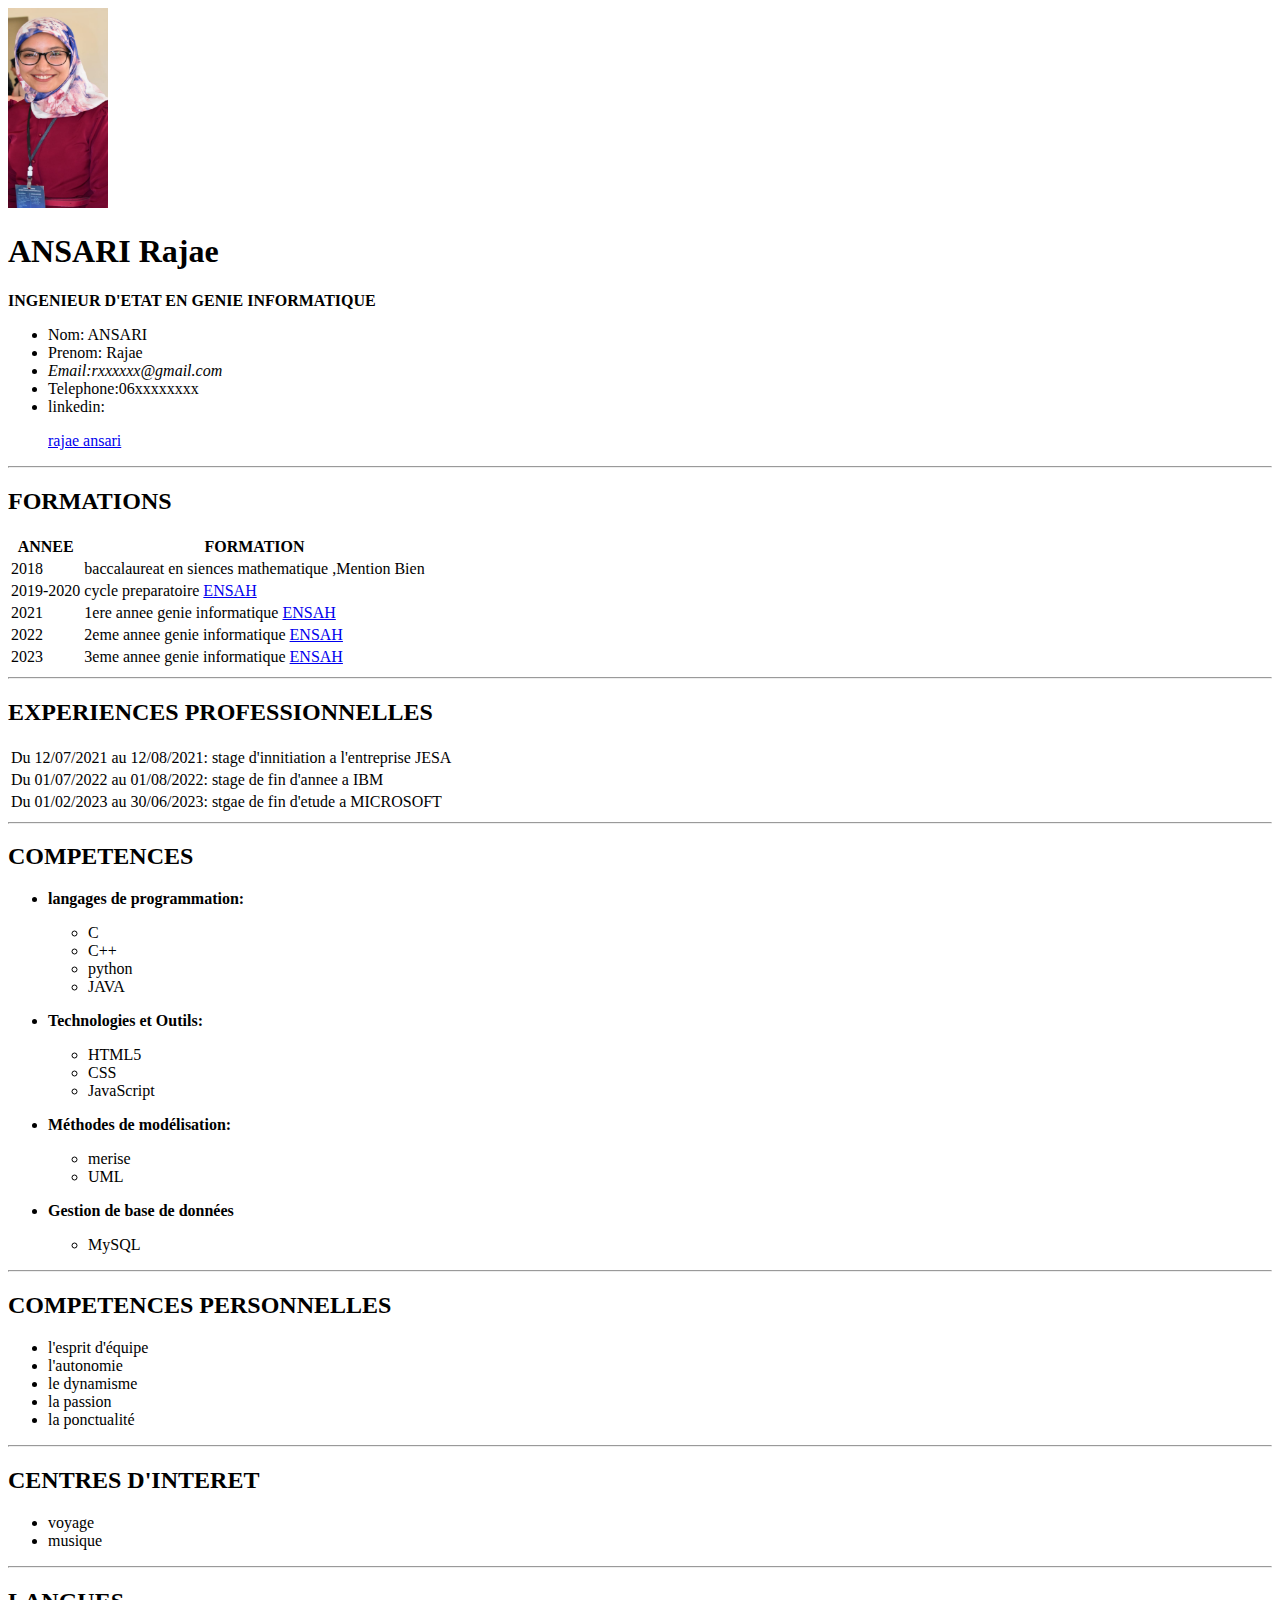
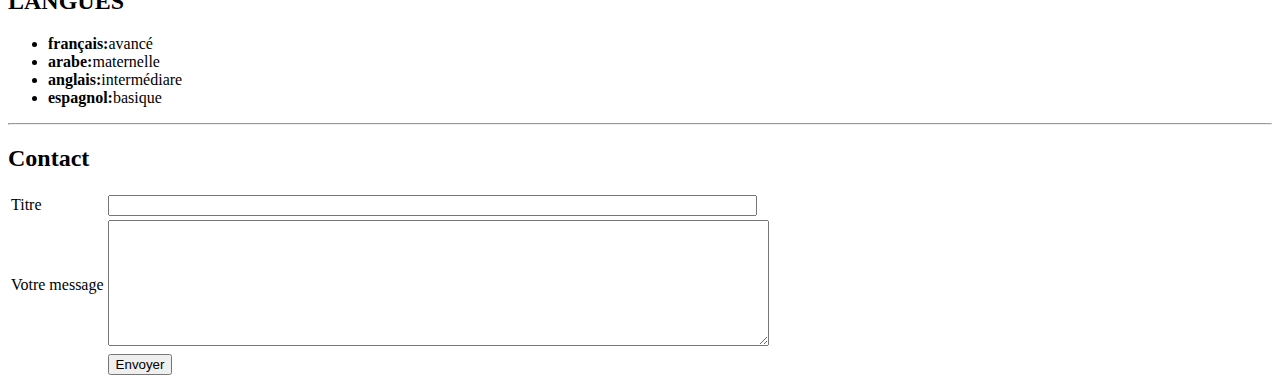
==== cv.html @ 22554ab1 "Add files via upload" ====
<!DOCTYPE html>
<html >
  <head>
    <meta charset="utf-8">
    <title> ANSARI RAJAE</title>
  </head>
  <body>
    <div id="header_cv">
      <img src="rajae.jpg" height="200" width="100"><br>
        <h1>ANSARI Rajae</h1>
        <p><strong>  INGENIEUR D'ETAT EN GENIE INFORMATIQUE</strong></p>

    <ul>
      <li>Nom:  ANSARI</li>
      <li>Prenom: Rajae</li>
      <li><i>Email:rxxxxxx@gmail.com</i></li>
      <li>Telephone:06xxxxxxxx</li>
      <li>linkedin:<p><a href="https://www.linkedin.com/in/rajae-ansari-06abb5193/">rajae ansari </a> </p> </li>
    </ul>  </div><hr>
    <div id="formation_cv">
         <h2>FORMATIONS</h2>

         <table >

           <tr>
             <th>ANNEE</th>
             <th>FORMATION</th>
           </tr>
           <tr>
             <td>2018</td>
             <td>baccalaureat en siences mathematique ,Mention Bien </td>
           </tr>
           <tr>
             <td>2019-2020</td>
             <td>cycle preparatoire <a href="https://ensah.ma"> ENSAH</a></td>
           </tr>
           <tr>
             <td>2021</td>
             <td>1ere annee genie informatique <a href="https://ensah.ma">ENSAH</a></td>
           </tr>
           <tr>
             <td>2022</td>
             <td>2eme annee genie informatique <a href="https://ensah.ma"> ENSAH</a> </td>

           </tr>
           <tr>
             <td>2023</td>
             <td>3eme annee genie informatique <a href="https://ensah.ma"> ENSAH</a></td>
           </tr>
         </table>


    </div><hr>

    <div id="EXPERIENCES_cv">
      <h2>EXPERIENCES PROFESSIONNELLES</h2>
      <table>
        <tr>
        <td>Du 12/07/2021 au 12/08/2021:</td>
        <td>stage d'innitiation  a l'entreprise JESA </td>
        </tr>
        <td>Du 01/07/2022 au 01/08/2022:</td>
        <td>stage de fin d'annee a IBM</td>
        <tr>
          <td>Du 01/02/2023 au 30/06/2023:</td>
          <td>stgae de fin d'etude a MICROSOFT</td>
        </tr>
      </table>



    </div><hr>
    <div id="COMPETENCES_cv">



      <h2>COMPETENCES</h2>
      <ul>
        <li><strong>langages de programmation:</strong><p><ul>
          <li>C</li>
          <li>C++</li>
          <li>python</li>
          <li>JAVA</li>
        </ul></p></li>
        <li><strong>Technologies et Outils:</strong><p><ul>
          <li>HTML5</li>
          <li>CSS</li>
          <li>JavaScript</li>
        </ul></p></li>
        <li><strong>Méthodes de modélisation:</strong><p> <ul>
          <li>merise</li>
          <li>UML</li>
        </ul></p></li>
        <li><strong>Gestion de base de données</strong> <p><ul>
          <li>MySQL</li>
        </ul></p></li>
      </ul>
      </div> <hr>



<div id="competences personnelles">

      <h2>COMPETENCES PERSONNELLES</h2>
      <ul>
        <li>l'esprit d'équipe</li>
        <li>l'autonomie</li>
        <li>le dynamisme</li>
        <li>la passion </li>
        <li>la ponctualité</li>
      </ul>
      </div><hr>


<div id="interet_cv">


      <h2>CENTRES D'INTERET</h2>
      <ul>
        <li>voyage</li>
        <li>musique</li>
      </ul>
      </div><hr>

<div id="langues_cv">


      <h2>LANGUES</h2>
      <ul>
        <li><strong>français:</strong>avancé</li>
        <li> <strong>arabe:</strong>maternelle</li>
        <li><strong>anglais:</strong>intermédiare</li>
        <li><strong>espagnol:</strong>basique</li>
      </ul>
      </div><hr>
      <div id="Contact">
        <h2 >Contact</h2>
      <form class="" action="index.html" method="post">
        <table>
          <tr>
            <td><label for="">Titre</label></td>
            <td><input size="78" type="text" name="" value=""></td>
          </tr>
          <tr>
            <td><label for="">Votre message</label></td>
            <td><textarea name="name" rows="8" cols="80"></textarea></td>
          </tr>
          <tr>
            <td></td>
            <td><button type="button" name="button">Envoyer</button></td>
          </tr>
        </table>
        </form>

      </div>











  </body>
</html>
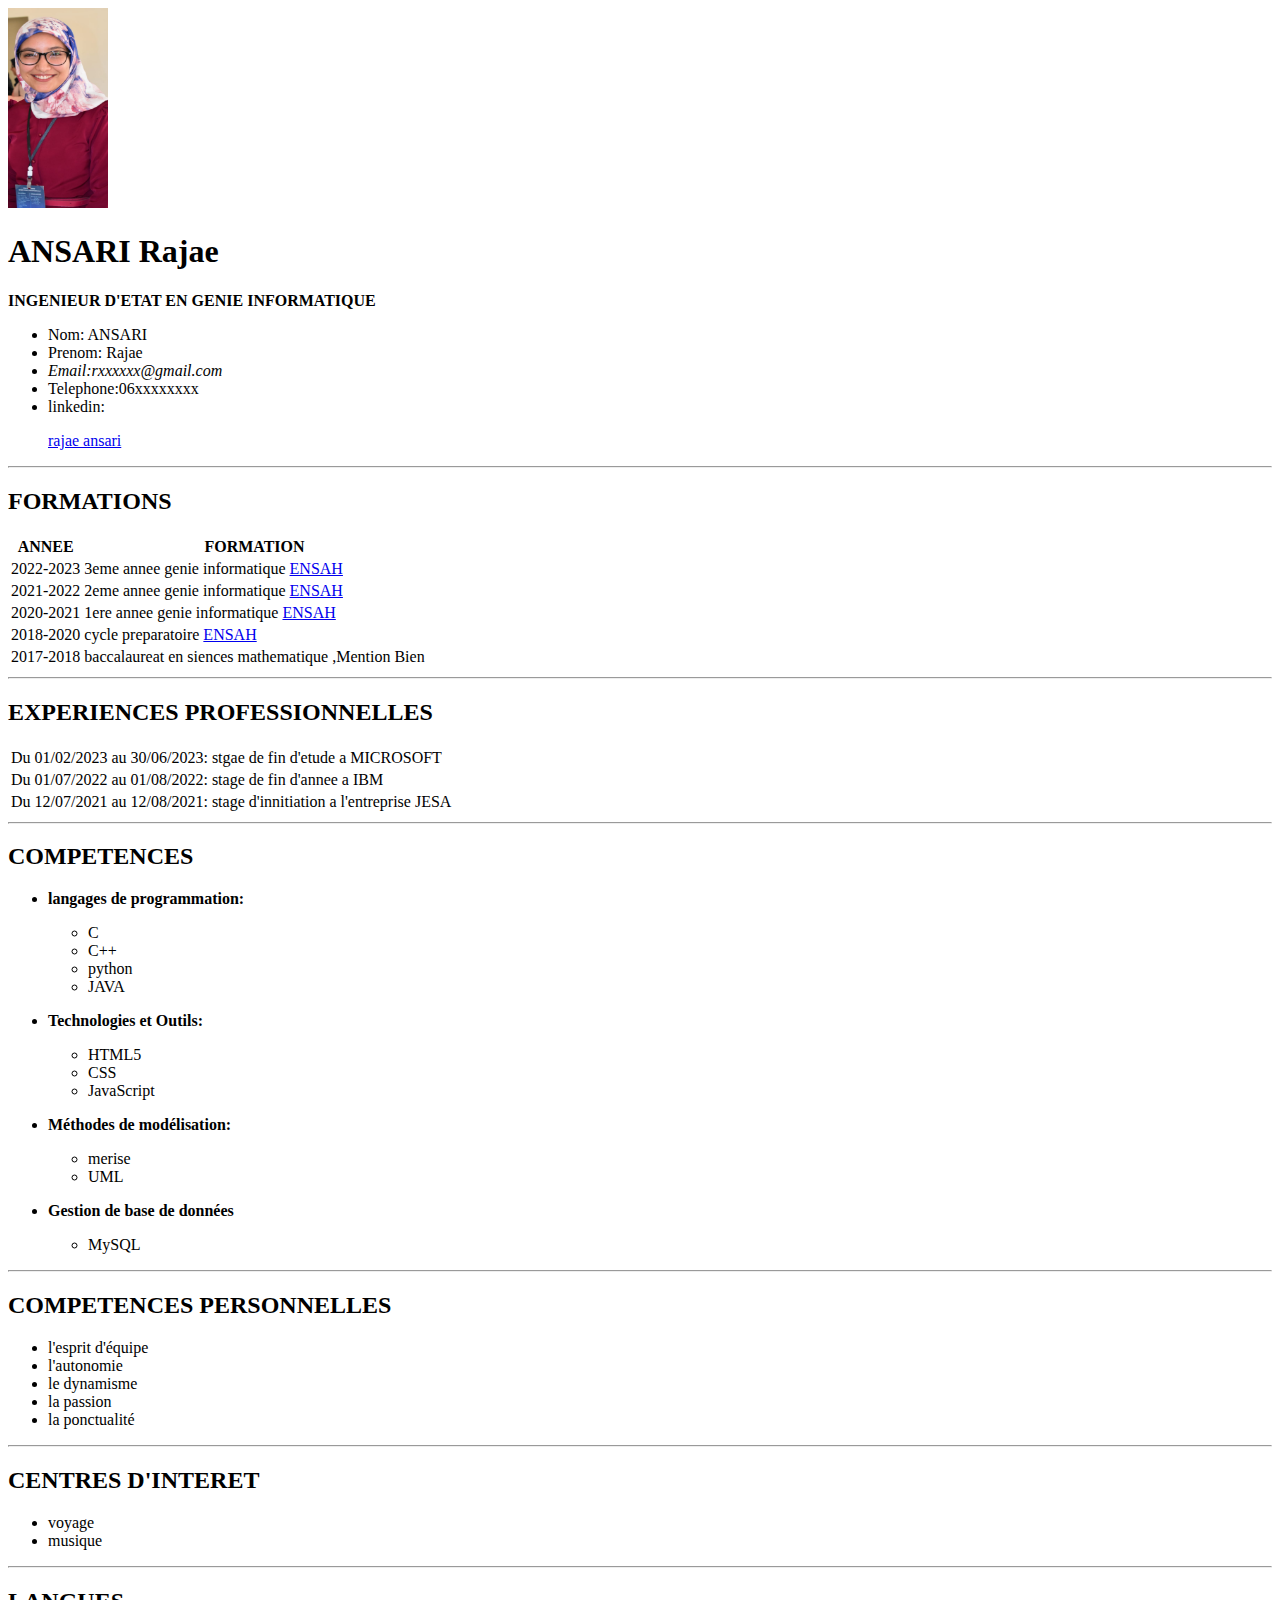
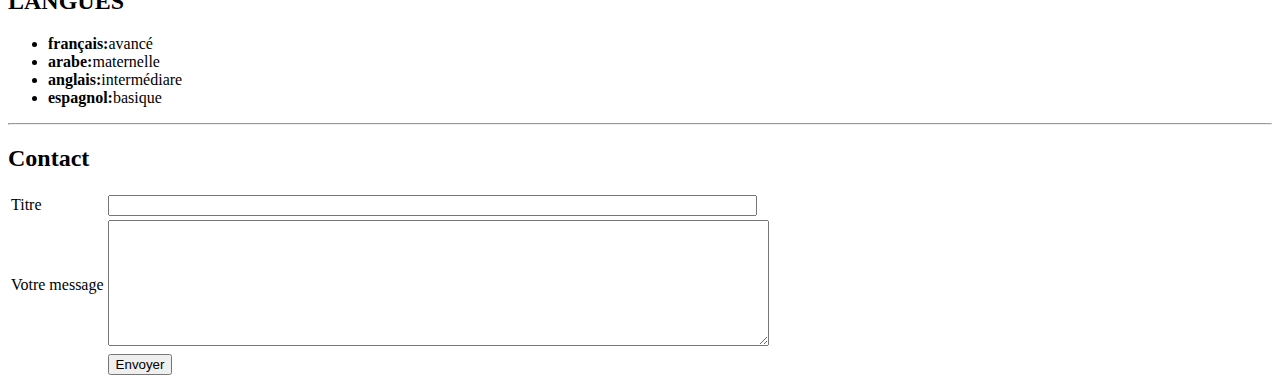
==== commit 0c5e7c17: "Update cv.html" ====
--- a/cv.html
+++ b/cv.html
@@ -26,26 +26,25 @@
              <th>ANNEE</th>
              <th>FORMATION</th>
            </tr>
-           <tr>
-             <td>2018</td>
-             <td>baccalaureat en siences mathematique ,Mention Bien </td>
+               <tr>
+             <td>2022-2023</td>
+             <td>3eme annee genie informatique <a href="https://ensah.ma"> ENSAH</a></td
            </tr>
-           <tr>
-             <td>2019-2020</td>
+               <tr>
+             <td>2021-2022</td>
+             <td>2eme annee genie informatique <a href="https://ensah.ma"> ENSAH</a> </td>
+
+           </tr>
+               <tr>
+             <td>2020-2021</td>
+             <td>1ere annee genie informatique <a href="https://ensah.ma">ENSAH</a></td>
+           </tr>
+               <td>2018-2020</td>
              <td>cycle preparatoire <a href="https://ensah.ma"> ENSAH</a></td>
            </tr>
            <tr>
-             <td>2021</td>
-             <td>1ere annee genie informatique <a href="https://ensah.ma">ENSAH</a></td>
-           </tr>
-           <tr>
-             <td>2022</td>
-             <td>2eme annee genie informatique <a href="https://ensah.ma"> ENSAH</a> </td>
-
-           </tr>
-           <tr>
-             <td>2023</td>
-             <td>3eme annee genie informatique <a href="https://ensah.ma"> ENSAH</a></td>
+             <td>2017-2018</td>
+             <td>baccalaureat en siences mathematique ,Mention Bien </td>
            </tr>
          </table>
 
@@ -56,23 +55,22 @@
       <h2>EXPERIENCES PROFESSIONNELLES</h2>
       <table>
         <tr>
+          <td>Du 01/02/2023 au 30/06/2023:</td>
+          <td>stgae de fin d'etude a MICROSOFT</td>
+        </tr>
+        <tr>
+        <td>Du 01/07/2022 au 01/08/2022:</td>
+        <td>stage de fin d'annee a IBM</td>
+          </tr>
+        <tr>
         <td>Du 12/07/2021 au 12/08/2021:</td>
         <td>stage d'innitiation  a l'entreprise JESA </td>
         </tr>
-        <td>Du 01/07/2022 au 01/08/2022:</td>
-        <td>stage de fin d'annee a IBM</td>
-        <tr>
-          <td>Du 01/02/2023 au 30/06/2023:</td>
-          <td>stgae de fin d'etude a MICROSOFT</td>
-        </tr>
+       
       </table>
-
-
 
     </div><hr>
     <div id="COMPETENCES_cv">
-
-
 
       <h2>COMPETENCES</h2>
       <ul>
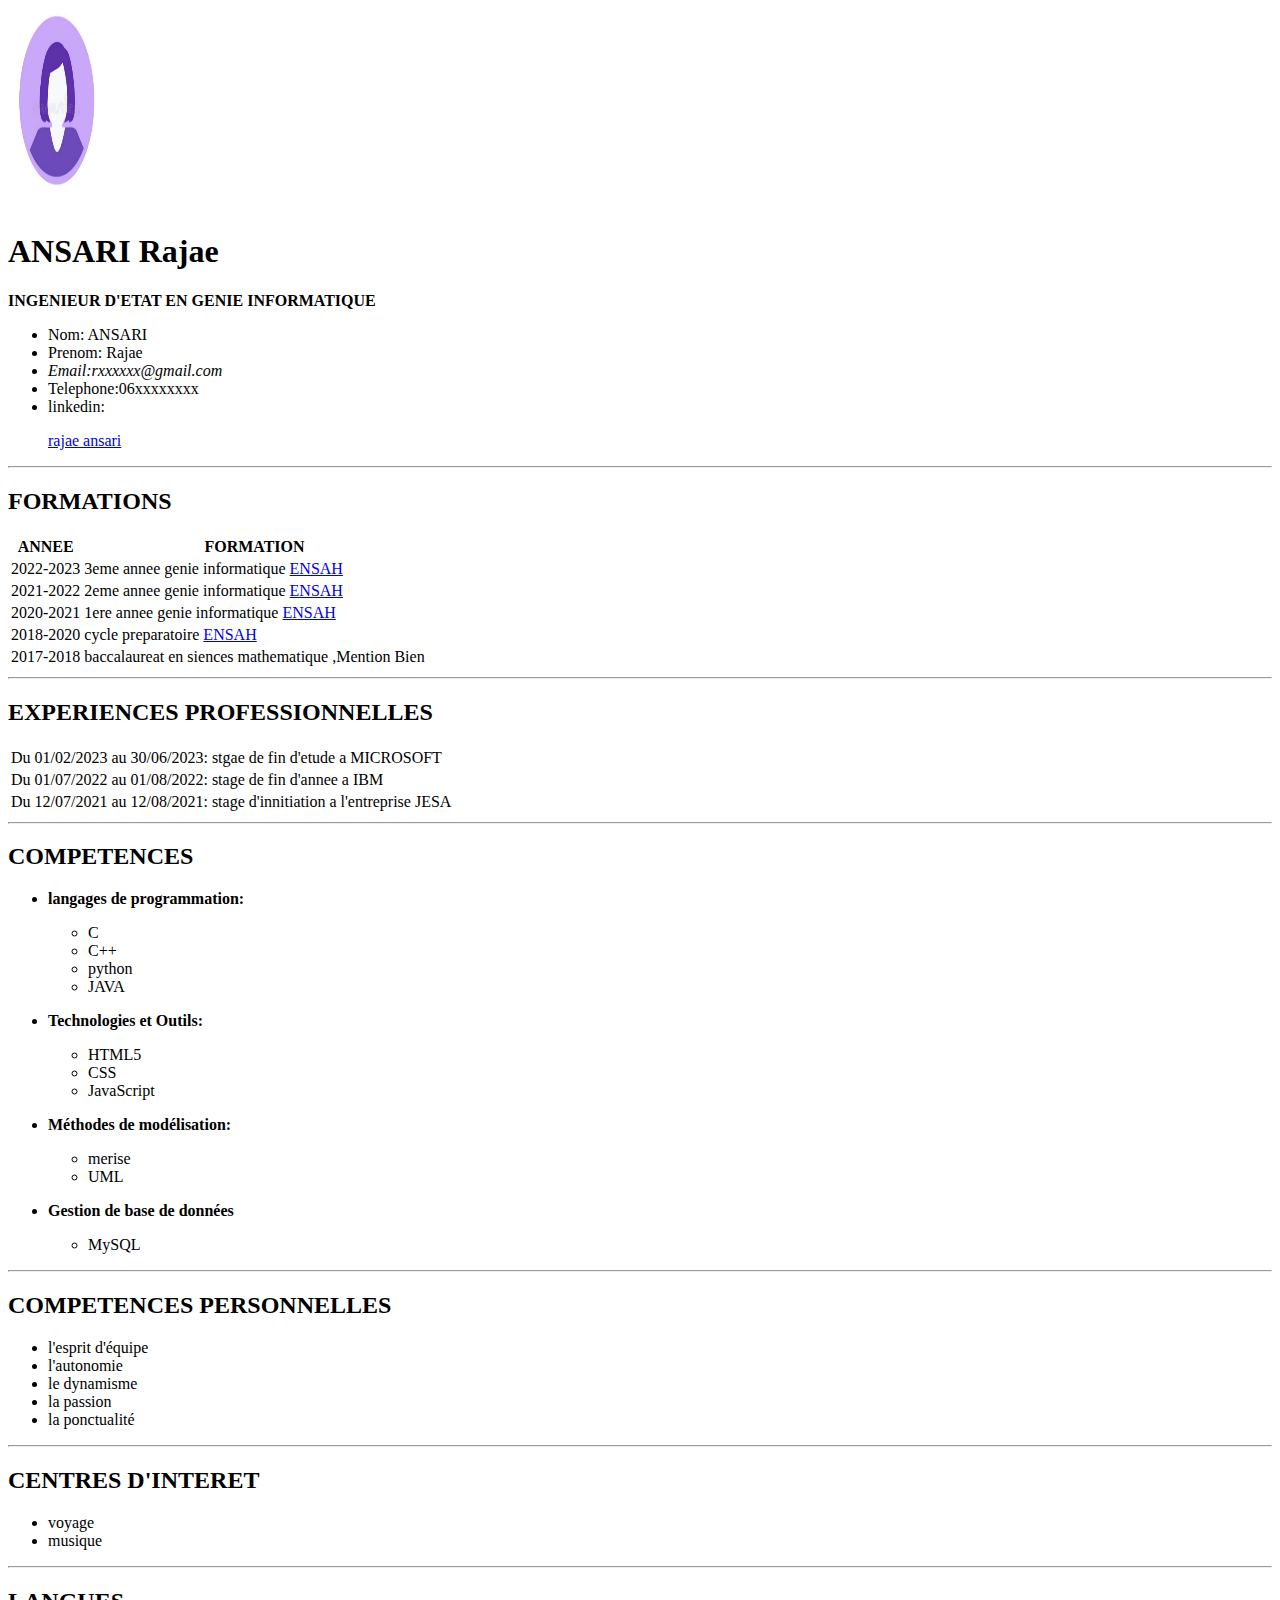
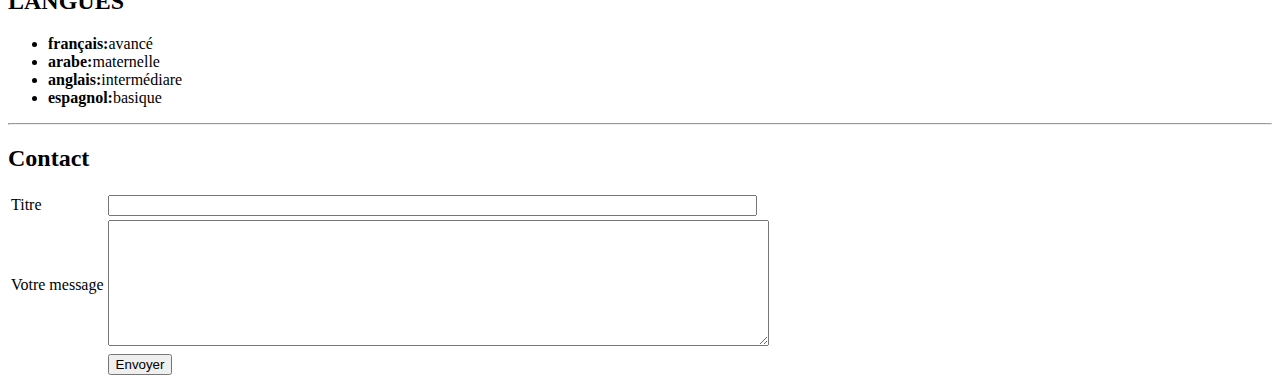
==== commit 0693b2c4: "Update cv.html" ====
--- a/cv.html
+++ b/cv.html
@@ -6,7 +6,7 @@
   </head>
   <body>
     <div id="header_cv">
-      <img src="rajae.jpg" height="200" width="100"><br>
+      <img src="rajaecv.PNG" height="200" width="100"><br>
         <h1>ANSARI Rajae</h1>
         <p><strong>  INGENIEUR D'ETAT EN GENIE INFORMATIQUE</strong></p>
 
